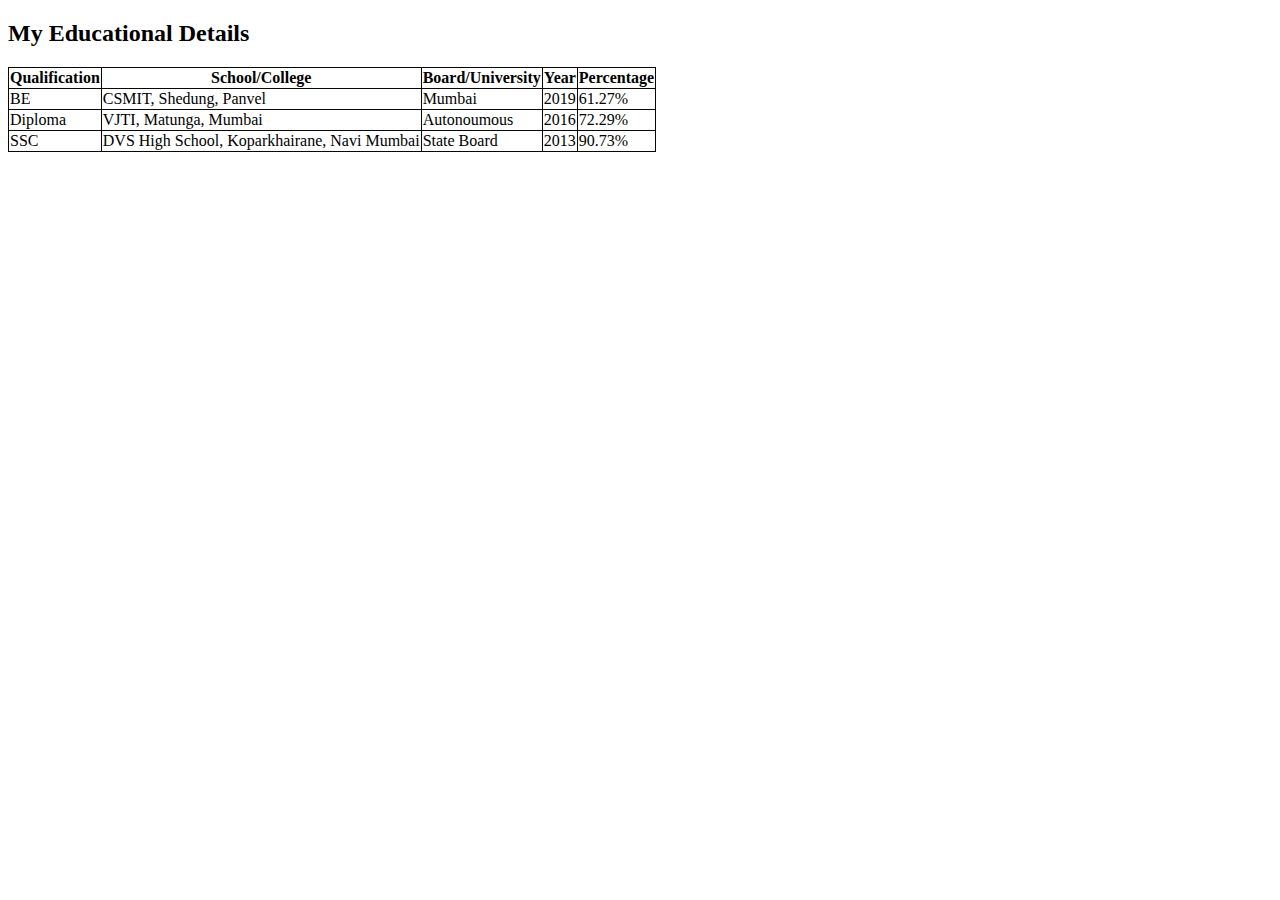
==== education.html @ 6a90da55 "some added" ====
<!DOCTYPE html>
<html lang="en">
<head>
    <meta charset="UTF-8">
    <meta name="viewport" content="width=device-width, initial-scale=1.0">
    <title>Document</title>
    <style>
        table,tr,td,th{
           border: 1px solid rgb(7, 7, 7);
           border-collapse: collapse;
       }
   </style>
</head>
<body>
    <h2>My Educational Details</h2>
    <table>
        <thead>
            <tr>
            <th>Qualification</th>
            <th>School/College</th>
            <th>Board/University</th>
            <th>Year</th>
            <th>Percentage</th>
    </tr>
        </thead>
        <tbody>
            <tr>
            <td>BE</td>
            <td>CSMIT, Shedung, Panvel</td>
            <td>Mumbai</td>
            <td>2019</td>
            <td>61.27%</td>
            </tr>
            <tr>
                <td>Diploma</td>
                <td>VJTI, Matunga, Mumbai</td>
                <td>Autonoumous</td>
                <td>2016</td>
                <td>72.29%</td>
            </tr>
            <tr>
                <td>SSC</td>
                <td>DVS High School, Koparkhairane, Navi Mumbai</td>
                <td>State Board</td>
                <td>2013</td>
                <td>90.73%</td>
            </tr>
        </tbody>
    </table>
</body>
</html>
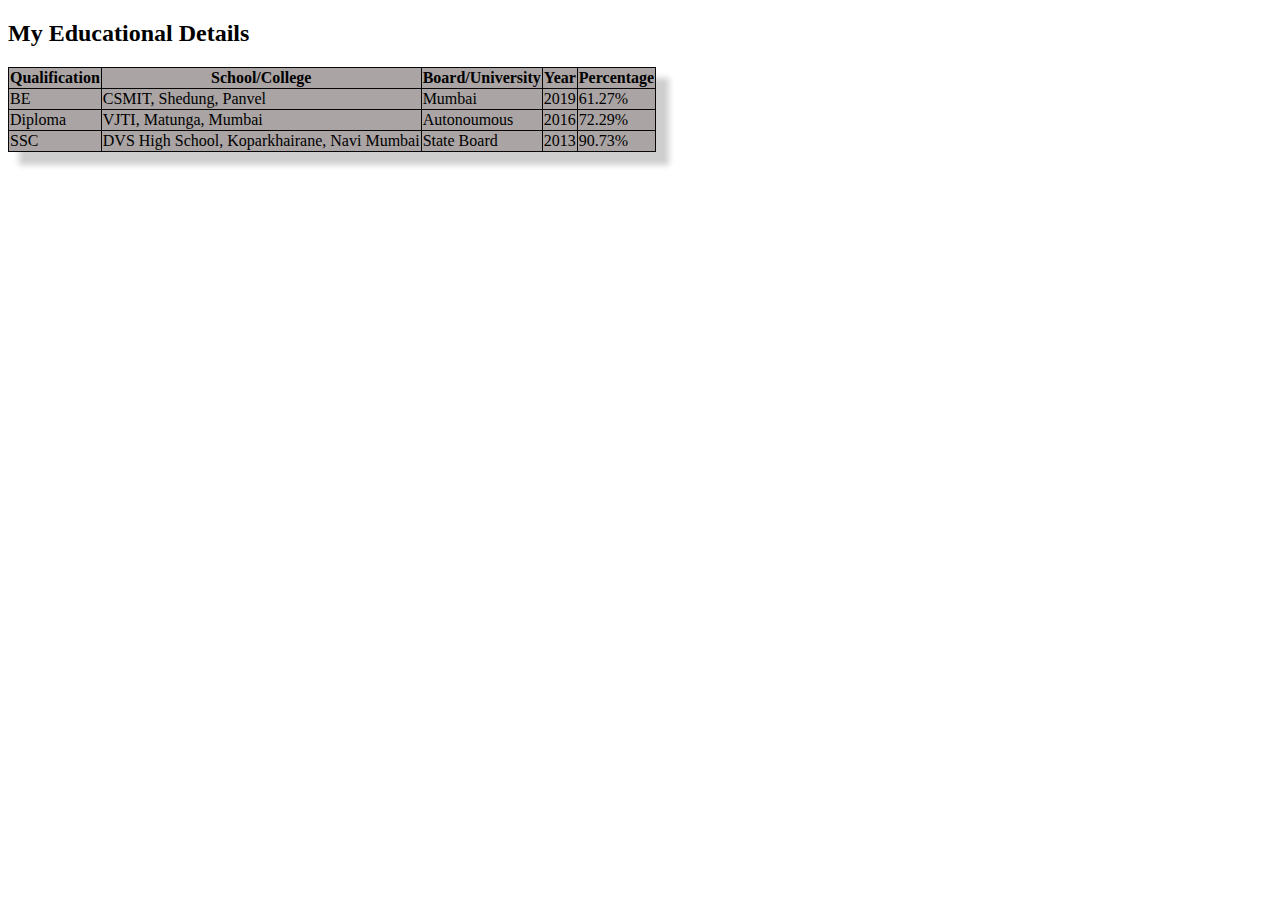
==== commit bce46e97: "add emoji shadow color" ====
--- a/education.html
+++ b/education.html
@@ -8,6 +8,16 @@
         table,tr,td,th{
            border: 1px solid rgb(7, 7, 7);
            border-collapse: collapse;
+       }
+       table{
+        box-shadow:  12px 12px 6px 1px rgba(10, 10, 10, 0.2);;
+        background-color:rgb(170, 164, 164);
+       }
+       tr:hover{
+    background-color:rgb(248, 249, 249) ;
+       }
+       td:hover{
+        color: rgb(247, 5, 53);
        }
    </style>
 </head>
